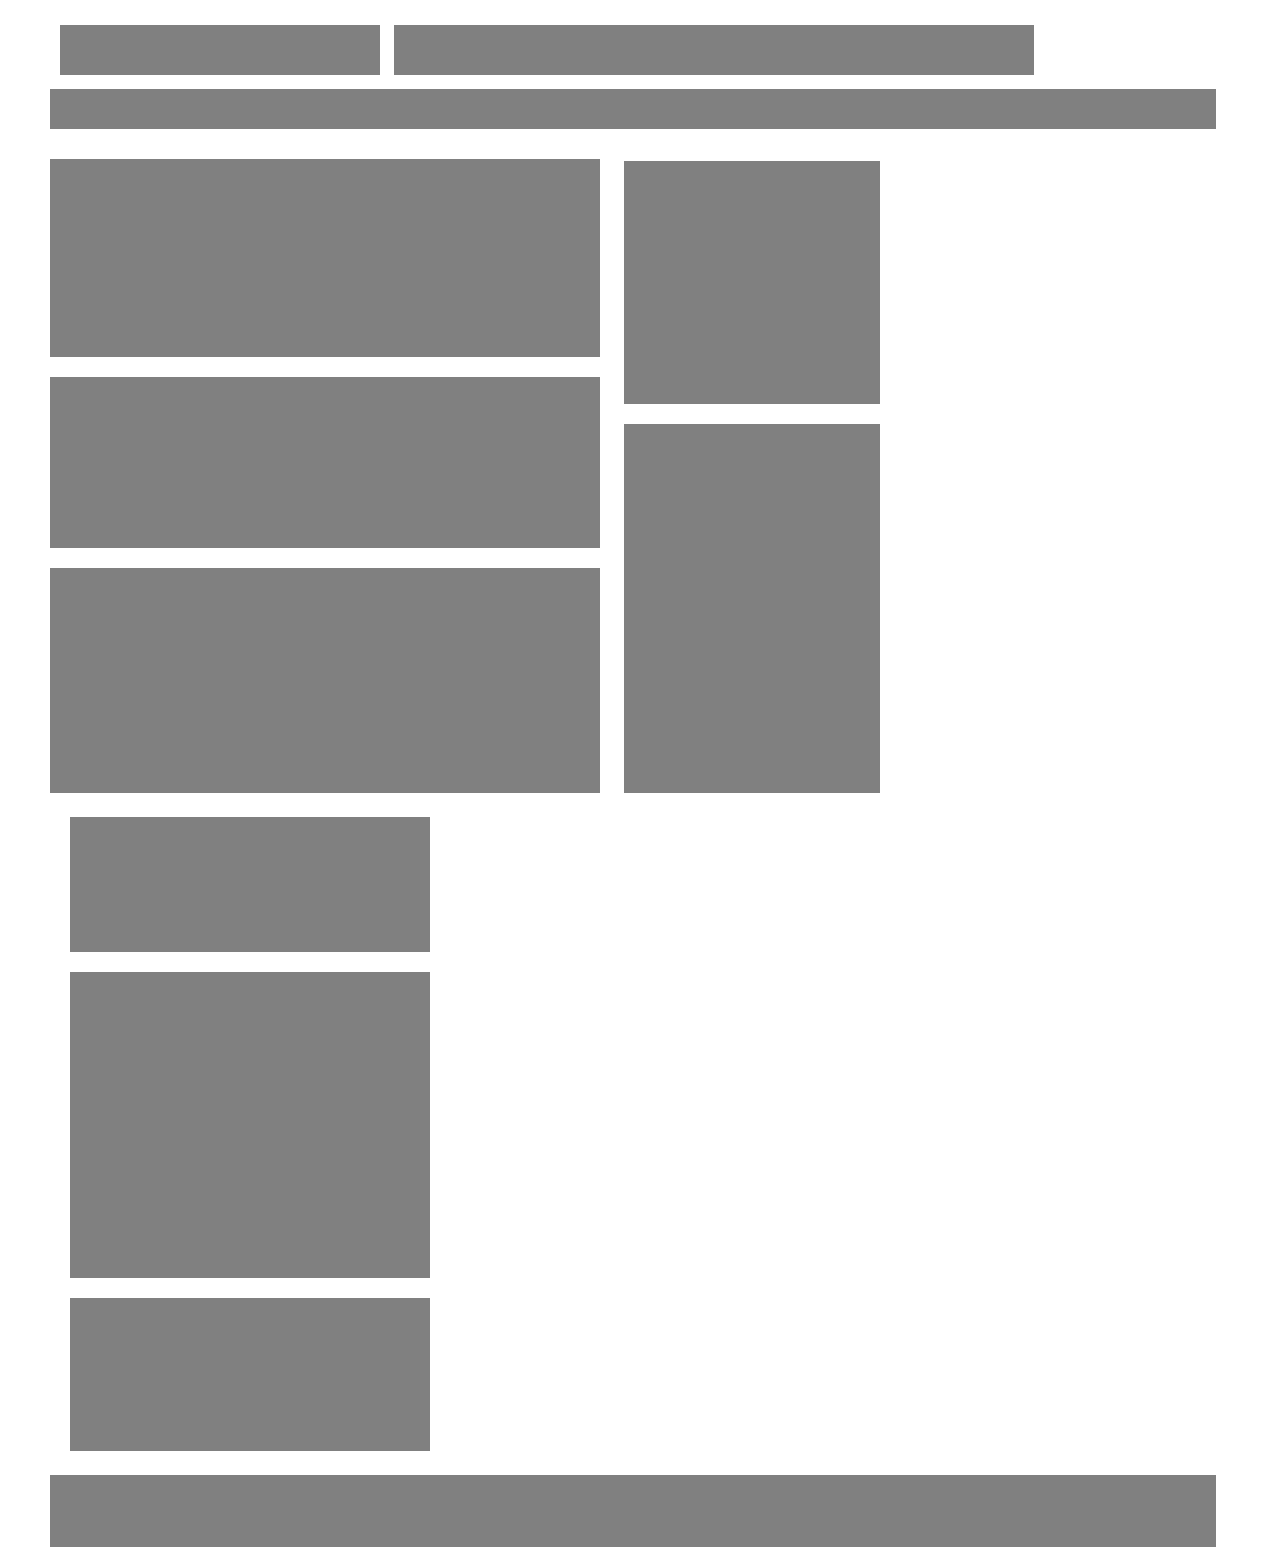
==== Task-2/index.html @ 017a723f "formtasks added" ====
<!DOCTYPE html>
<html lang="en">
<head>
    <meta charset="UTF-8">
    <meta http-equiv="X-UA-Compatible" content="IE=edge">
    <meta name="viewport" content="width=device-width, initial-scale=1.0">
    <link rel="stylesheet" href="./css/style.css">
    <title>Document</title>
</head>
<body>
    <header>
        <div class="logo"></div>
        <div class="future"></div>
        <div class="navbar"></div>
    </header>
    <main>
        <div class="main-left-side">
            <div class="dealof"></div>
            <div class="partners"></div>
            <div class="categorized"></div>
        </div>
        <div class="main-middle-side">
            <div class="sign-up"></div>
            <div class="pet"></div>
        </div>
        <div class="main-right-side">
            <div class="description"></div>
            <div class="blog"></div>
            <div class="discussion"></div>
        </div>
    </main>
    <footer>
        <div class="footer">

        </div>
    </footer>
</body>
</html>
---- Task-2/css/style.css ----
body{
    margin: 15px 50px;
}
.logo{
    width: 25vw;
    height: 50px;
    background-color: gray;
    display: inline-block;
    margin: 10px 0px 10px 10px;
}

.future{
    width: 50vw;
    height: 50px;
    background-color: gray;
    display: inline-block;
    margin: 10px 0px 10px 10px;

}

.navbar{
    height: 40px;
    background-color: gray;
    margin-bottom: 30px;
    width: 98.8%;
}

.dealof{
    width: 43vw;
    height: 22vh;
    background-color: gray;
    margin-bottom: 20px;
}

.partners{
    width: 43vw;
    height: 19vh;
    background-color: gray;
    margin-bottom: 20px;
}

.categorized{
    width: 43vw;
    height: 25vh;
    background-color: gray;
    margin-bottom: 20px;
}

.sign-up{
    width: 20vw;
    height: 27vh;
    background-color: gray;
    margin-bottom: 20px;
    margin-left: 20px;

}

.pet{
    width: 20vw;
    height: 41vh;
    background-color: gray;
    margin-bottom: 20px;
    margin-left: 20px;
}

.description{
    width: 28.1vw;
    height: 15vh;
    background-color: gray;
    margin-bottom: 20px;
    margin-left: 20px;
}

.blog{
    width: 28.1vw;
    height: 34vh;
    background-color: gray;
    margin-bottom: 20px;
    margin-left: 20px;
}

.discussion{
    width: 28.1vw;
    height: 17vh;
    background-color: gray;
    margin-bottom: 20px;
    margin-left: 20px;
}

.footer{
    height: 8vh;
    width: 98.8%;
    background-color: gray;
}

.main-left-side{
    display: inline-block;
}

.main-middle-side{
    display: inline-block;
}

.main-right-side{
    display: inline-block;
}
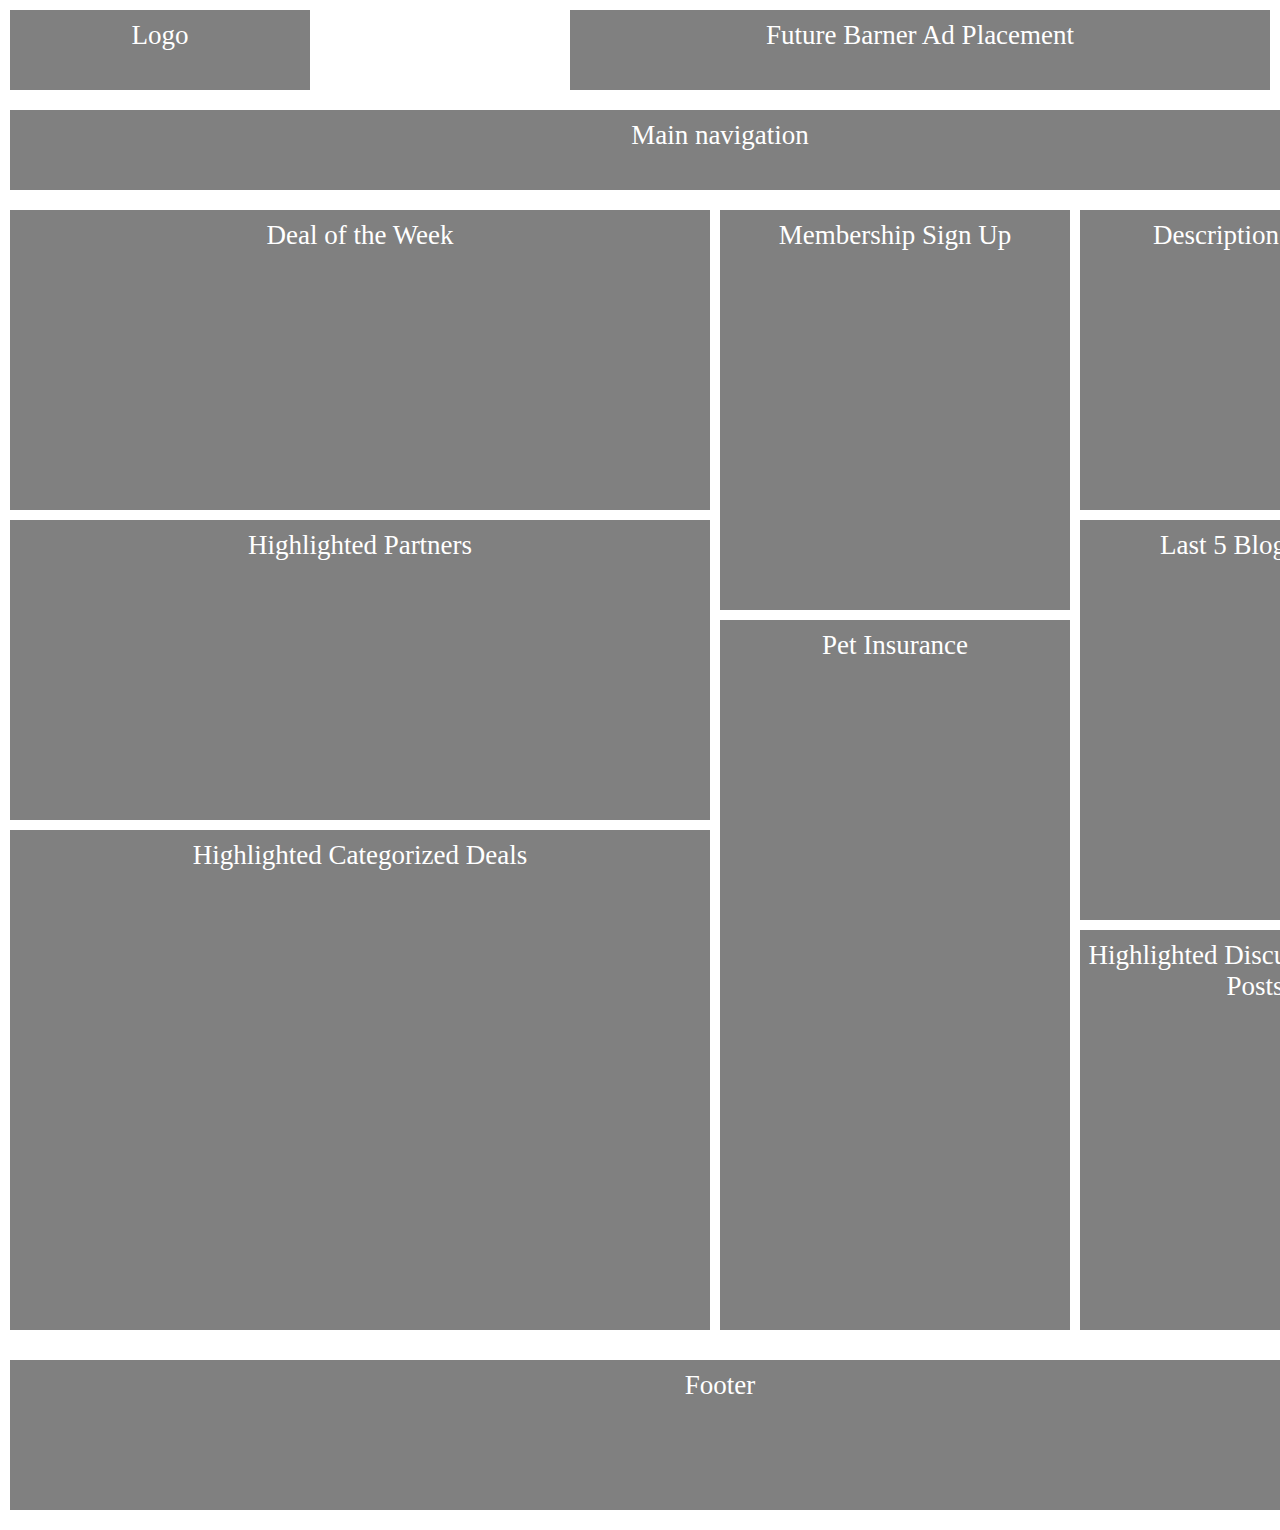
==== commit 6d080911: "hometasks added" ====
--- a/Task-2/index.html
+++ b/Task-2/index.html
@@ -3,36 +3,40 @@
 <head>
     <meta charset="UTF-8">
     <meta http-equiv="X-UA-Compatible" content="IE=edge">
+    <link rel="stylesheet" href="./css/style.css">
     <meta name="viewport" content="width=device-width, initial-scale=1.0">
-    <link rel="stylesheet" href="./css/style.css">
     <title>Document</title>
 </head>
 <body>
     <header>
-        <div class="logo"></div>
-        <div class="future"></div>
-        <div class="navbar"></div>
+        <div class="header-1">
+            <div class="logo text">Logo</div>
+            <div class="future text">Future Barner Ad Placement</div>
+        </div>
+        <div class="header-2 text">Main navigation</div>
     </header>
+
     <main>
-        <div class="main-left-side">
-            <div class="dealof"></div>
-            <div class="partners"></div>
-            <div class="categorized"></div>
-        </div>
-        <div class="main-middle-side">
-            <div class="sign-up"></div>
-            <div class="pet"></div>
-        </div>
-        <div class="main-right-side">
-            <div class="description"></div>
-            <div class="blog"></div>
-            <div class="discussion"></div>
+        <div class="main-base">
+            <div class="main-1">
+                <div class="deal text">Deal of the Week</div>
+                <div class="partners text">Highlighted Partners</div>
+                <div class="categorized text">Highlighted Categorized Deals</div>
+            </div>
+            <div class="main-2">
+                <div class="membership text">Membership Sign Up</div>
+                <div class="insurance text">Pet Insurance</div>
+            </div>
+            <div class="main-3">
+                <div class="description text">Description of Site</div>
+                <div class="last text">Last 5 Blog Posts</div>
+                <div class="discussion text">Highlighted Discussion Forum Posts</div>
+            </div>
         </div>
     </main>
+
     <footer>
-        <div class="footer">
-
-        </div>
+        <div class="footer text">Footer</div>
     </footer>
 </body>
 </html>--- a/Task-2/css/style.css
+++ b/Task-2/css/style.css
@@ -1,106 +1,132 @@
-body{
-    margin: 15px 50px;
-}
-.logo{
-    width: 25vw;
-    height: 50px;
-    background-color: gray;
-    display: inline-block;
-    margin: 10px 0px 10px 10px;
+*{
+    margin: 0;
+    padding: 0;
+    box-sizing: border-box;
 }
 
-.future{
-    width: 50vw;
-    height: 50px;
-    background-color: gray;
-    display: inline-block;
-    margin: 10px 0px 10px 10px;
-
+body{
+    margin:10px;
 }
 
-.navbar{
-    height: 40px;
-    background-color: gray;
-    margin-bottom: 30px;
-    width: 98.8%;
-}
-
-.dealof{
-    width: 43vw;
-    height: 22vh;
-    background-color: gray;
+.header-1{
+    display: flex;
+    justify-content: space-between;
     margin-bottom: 20px;
 }
 
-.partners{
-    width: 43vw;
-    height: 19vh;
+.header-1 .logo{
     background-color: gray;
+    width: 300px;
+    height: 80px;
+}
+
+.header-1 .future{
+    background-color: gray;
+    width: 700px;
+    height: 80px;
+}
+
+.header-2{
+    background-color: gray;
+    width: 1420px;
+    height: 80px;
     margin-bottom: 20px;
 }
 
-.categorized{
-    width: 43vw;
-    height: 25vh;
-    background-color: gray;
+.main-base{
+    display: flex;
+    flex-direction: row;
+}
+
+.main-1{
+    display: flex;
+    flex-direction: column;
     margin-bottom: 20px;
 }
 
-.sign-up{
-    width: 20vw;
-    height: 27vh;
+.main-1 .deal{
     background-color: gray;
-    margin-bottom: 20px;
-    margin-left: 20px;
-
+    width: 700px;
+    height: 300px;
+    margin-bottom: 10px;
 }
 
-.pet{
-    width: 20vw;
-    height: 41vh;
+.main-1 .partners{
     background-color: gray;
-    margin-bottom: 20px;
-    margin-left: 20px;
+    width: 700px;
+    height: 300px;
+    margin-bottom: 10px;
 }
 
-.description{
-    width: 28.1vw;
-    height: 15vh;
+.main-1 .categorized{
     background-color: gray;
-    margin-bottom: 20px;
-    margin-left: 20px;
+    width: 700px;
+    height: 500px;
+    margin-bottom: 10px;
 }
 
-.blog{
-    width: 28.1vw;
-    height: 34vh;
-    background-color: gray;
+.main-2{
+    display: flex;
+    flex-direction: column;
     margin-bottom: 20px;
-    margin-left: 20px;
 }
 
-.discussion{
-    width: 28.1vw;
-    height: 17vh;
+.main-2 .membership{
     background-color: gray;
+    width: 350px;
+    height: 400px;
+    margin-bottom: 10px;
+    margin-left: 10px;
+}
+
+.main-2 .insurance{
+    background-color: gray;
+    width: 350px;
+    height: 710px;
+    margin-bottom: 10px;
+    margin-left: 10px;
+}
+
+.main-3{
+    display: flex;
+    flex-direction: column;
     margin-bottom: 20px;
-    margin-left: 20px;
+}
+
+.main-3 .description{
+    background-color: gray;
+    width: 350px;
+    height: 300px;
+    margin-bottom: 10px;
+    margin-left: 10px;
+}
+
+.main-3 .last{
+    background-color: gray;
+    width: 350px;
+    height: 400px;
+    margin-bottom: 10px;
+    margin-left: 10px;
+}
+
+.main-3 .discussion{
+    background-color: gray;
+    width: 350px;
+    height: 400px;
+    margin-bottom: 10px;
+    margin-left: 10px;
 }
 
 .footer{
-    height: 8vh;
-    width: 98.8%;
     background-color: gray;
+    width: 1420px;
+    height: 150px;
+    margin-bottom: 20px;
 }
 
-.main-left-side{
-    display: inline-block;
-}
-
-.main-middle-side{
-    display: inline-block;
-}
-
-.main-right-side{
-    display: inline-block;
+.text{
+    color: white;
+    font-size: 27px;
+    text-align: center;
+    padding-top: 10px;
 }